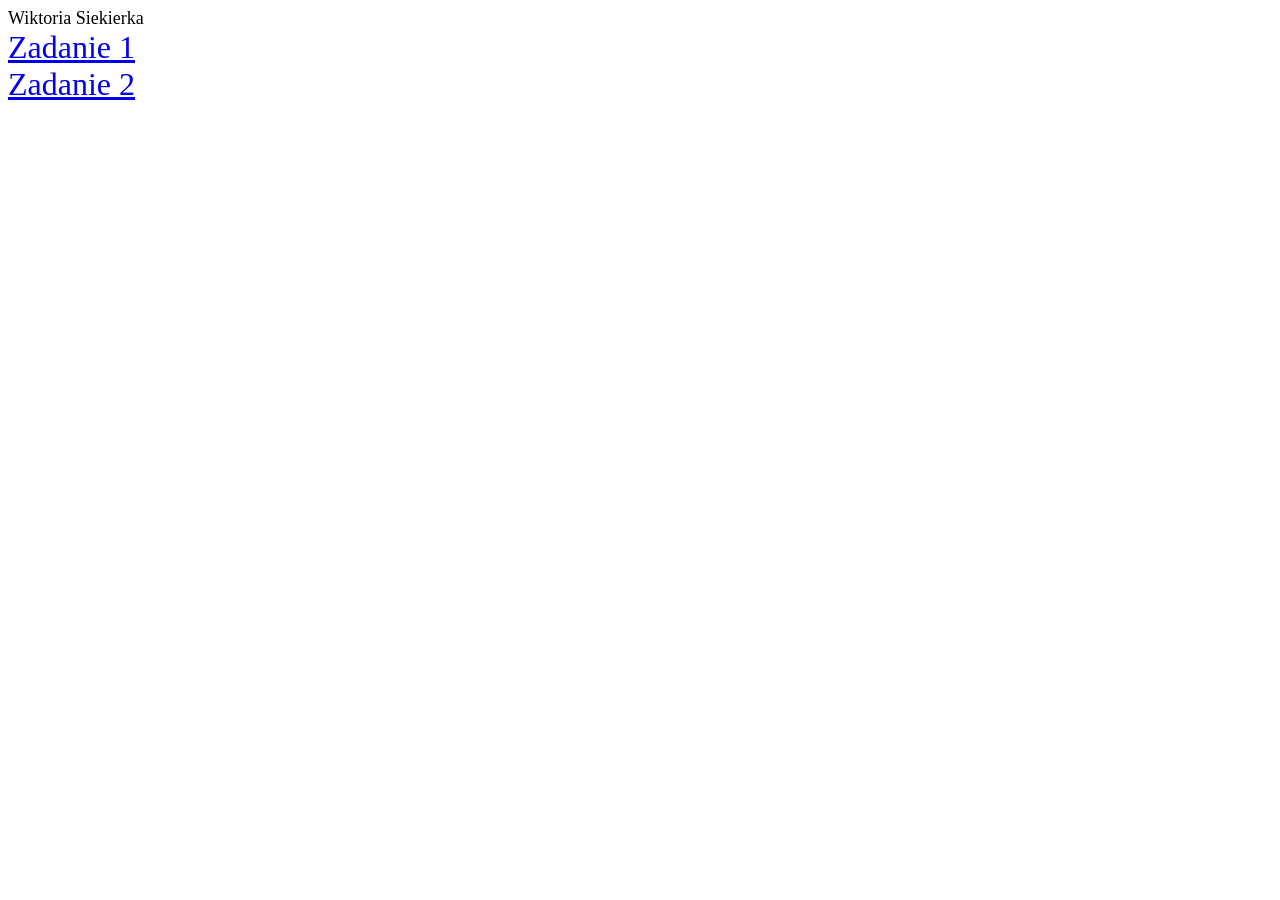
==== index.html @ bcab37f1 "Update index.html" ====
<!doctype html>
<html>
<head>
	<meta charset="utf-8">
	<meta name="description" content="Moje imie">
	<title>Wiktoria</title>
</head>
<body>

	<span style="font-size:large">	
		Wiktoria Siekierka <br> </span> 
	<span style="font-size:xx-large" "text-align: center"	
		Moje zadania:<br>
		<a href="https://wiktoria08123.github.io/zadanie1.html">Zadanie 1</a> <br>
		<a href="https://wiktoria08123.github.io/zadanie2.html">Zadanie 2</a><br>
	</span> 
		
</body>

</html>
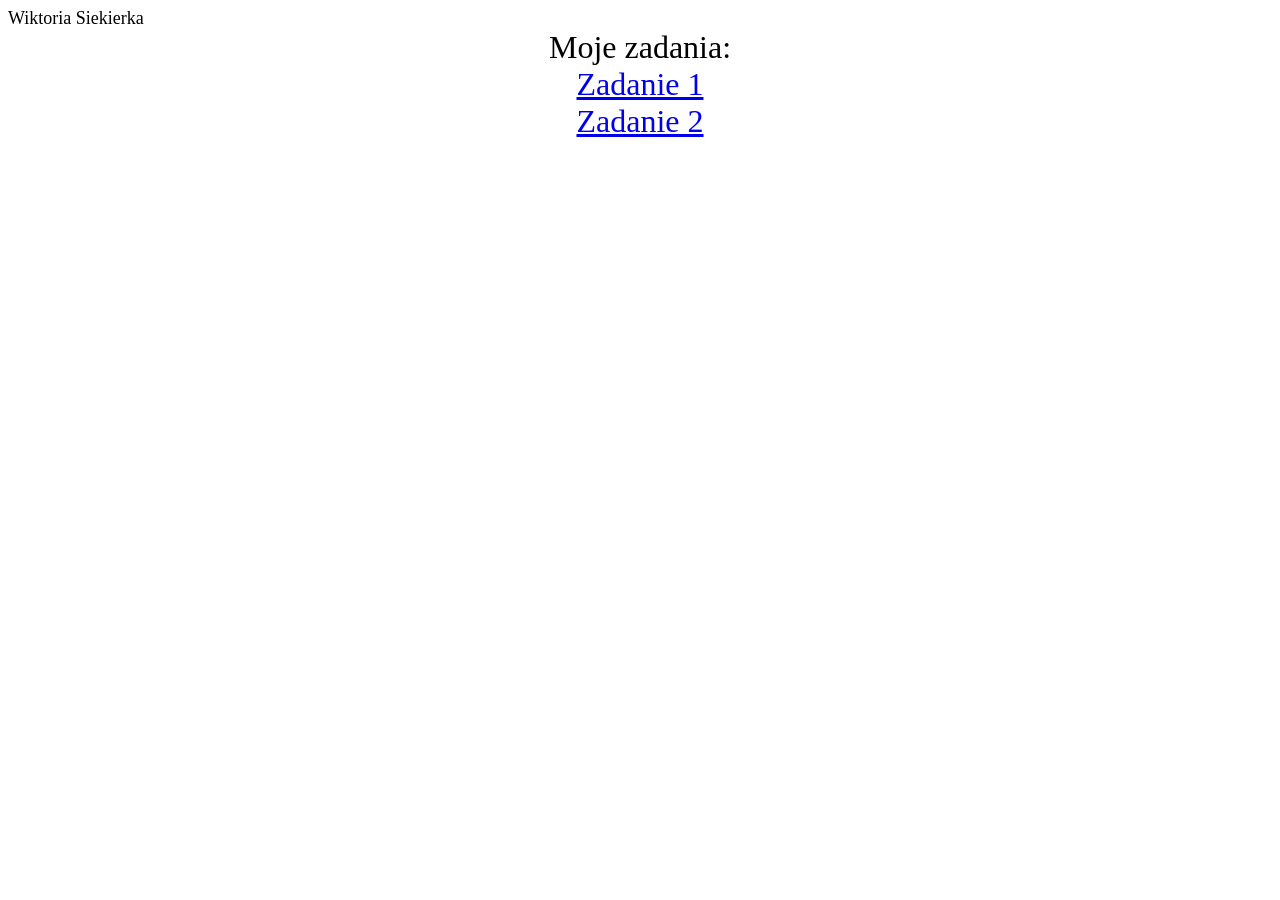
==== commit 7ccdebbc: "Update index.html" ====
--- a/index.html
+++ b/index.html
@@ -9,12 +9,13 @@
 
 	<span style="font-size:large">	
 		Wiktoria Siekierka <br> </span> 
-	<span style="font-size:xx-large" "text-align: center"	
+	<center>
+	<span style="font-size:xx-large" >
 		Moje zadania:<br>
 		<a href="https://wiktoria08123.github.io/zadanie1.html">Zadanie 1</a> <br>
 		<a href="https://wiktoria08123.github.io/zadanie2.html">Zadanie 2</a><br>
 	</span> 
-		
+	</center>
 </body>
 
 </html>
@@ -26,3 +27,4 @@
 
 
 
+
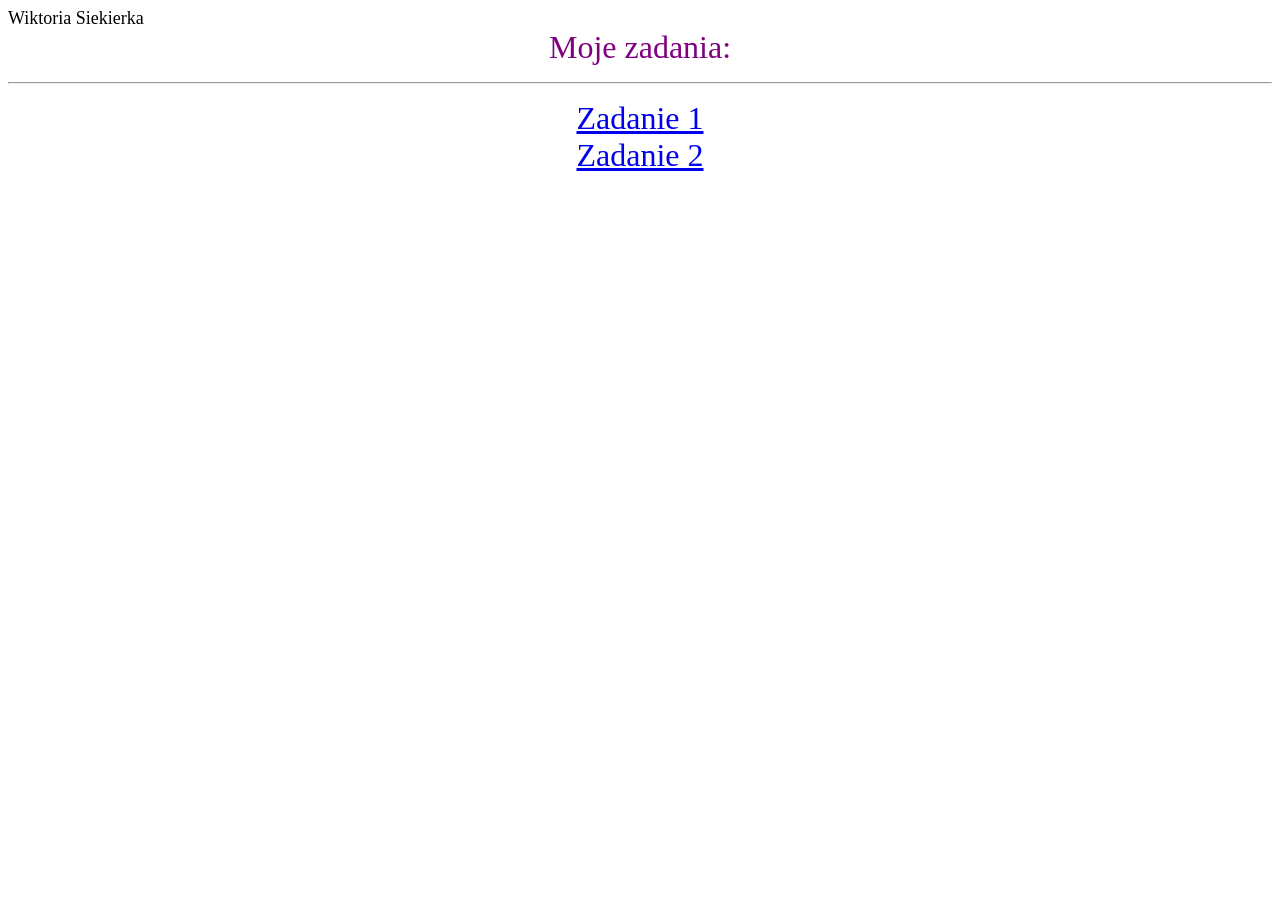
==== commit bfbd1c98: "Update index.html" ====
--- a/index.html
+++ b/index.html
@@ -11,7 +11,8 @@
 		Wiktoria Siekierka <br> </span> 
 	<center>
 	<span style="font-size:xx-large" >
-		Moje zadania:<br>
+		<span style="color:purple">Moje zadania:</span>
+		<br> <hr>
 		<a href="https://wiktoria08123.github.io/zadanie1.html">Zadanie 1</a> <br>
 		<a href="https://wiktoria08123.github.io/zadanie2.html">Zadanie 2</a><br>
 	</span> 
@@ -28,3 +29,4 @@
 
 
 
+
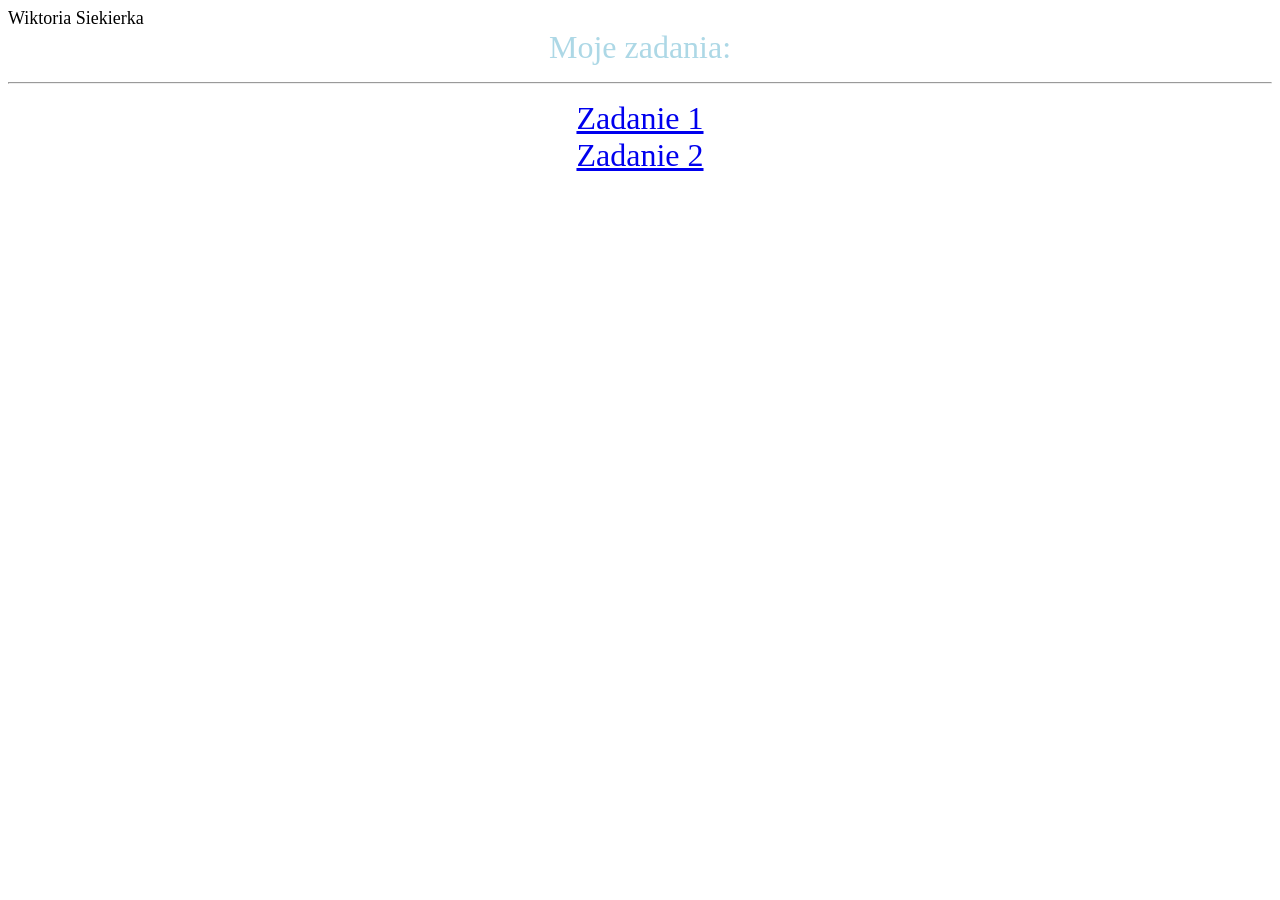
==== commit 38c383c1: "Update index.html" ====
--- a/index.html
+++ b/index.html
@@ -11,7 +11,7 @@
 		Wiktoria Siekierka <br> </span> 
 	<center>
 	<span style="font-size:xx-large" >
-		<span style="color:purple">Moje zadania:</span>
+		<span style="color:lightblue">Moje zadania:</span>
 		<br> <hr>
 		<a href="https://wiktoria08123.github.io/zadanie1.html">Zadanie 1</a> <br>
 		<a href="https://wiktoria08123.github.io/zadanie2.html">Zadanie 2</a><br>
@@ -30,3 +30,4 @@
 
 
 
+
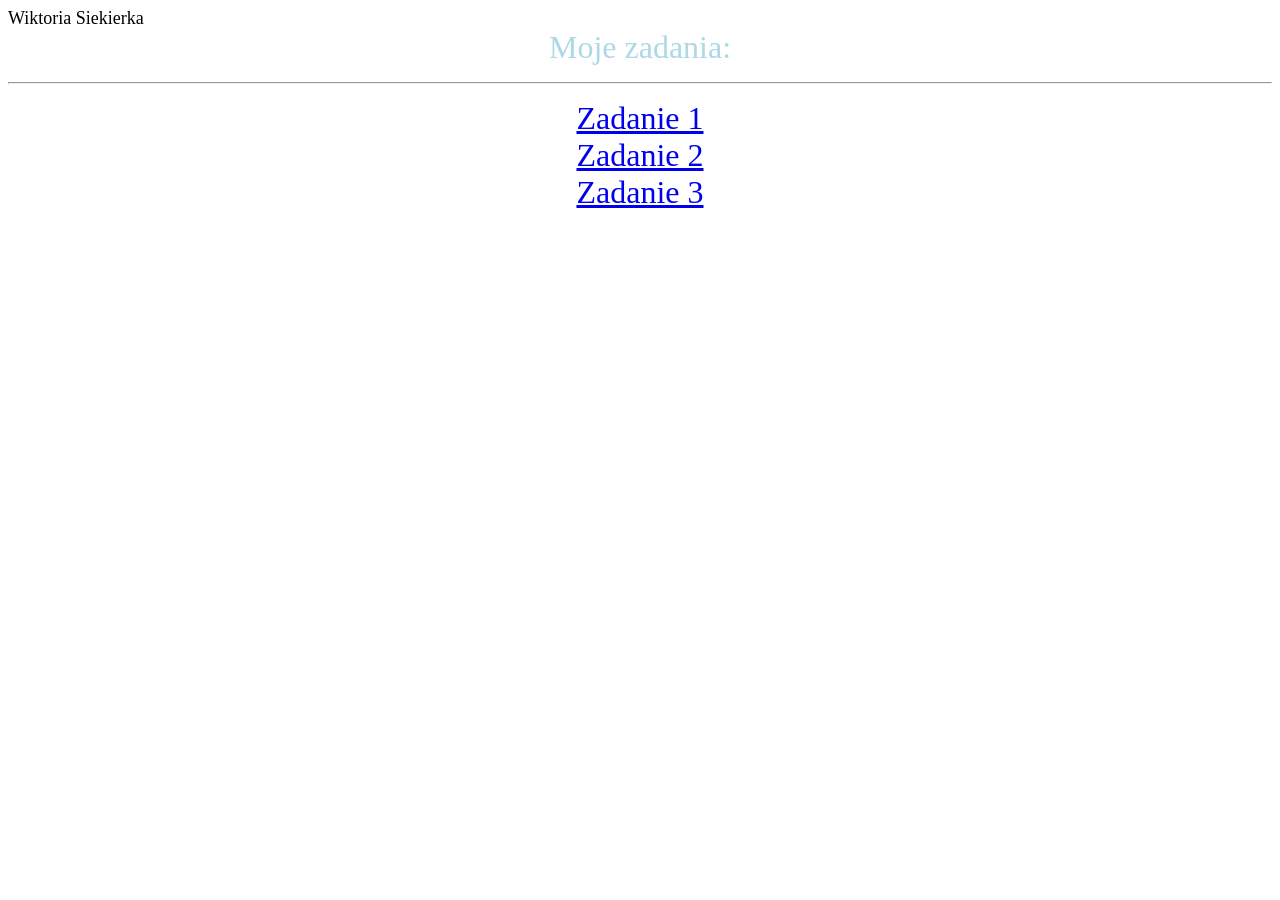
==== commit eac5536f: "Update index.html" ====
--- a/index.html
+++ b/index.html
@@ -15,6 +15,7 @@
 		<br> <hr>
 		<a href="https://wiktoria08123.github.io/zadanie1.html">Zadanie 1</a> <br>
 		<a href="https://wiktoria08123.github.io/zadanie2.html">Zadanie 2</a><br>
+		<a href="https://wiktoria08123.github.io/Zadanie3.html">Zadanie 3</a><br>
 	</span> 
 	</center>
 </body>
@@ -31,3 +32,4 @@
 
 
 
+
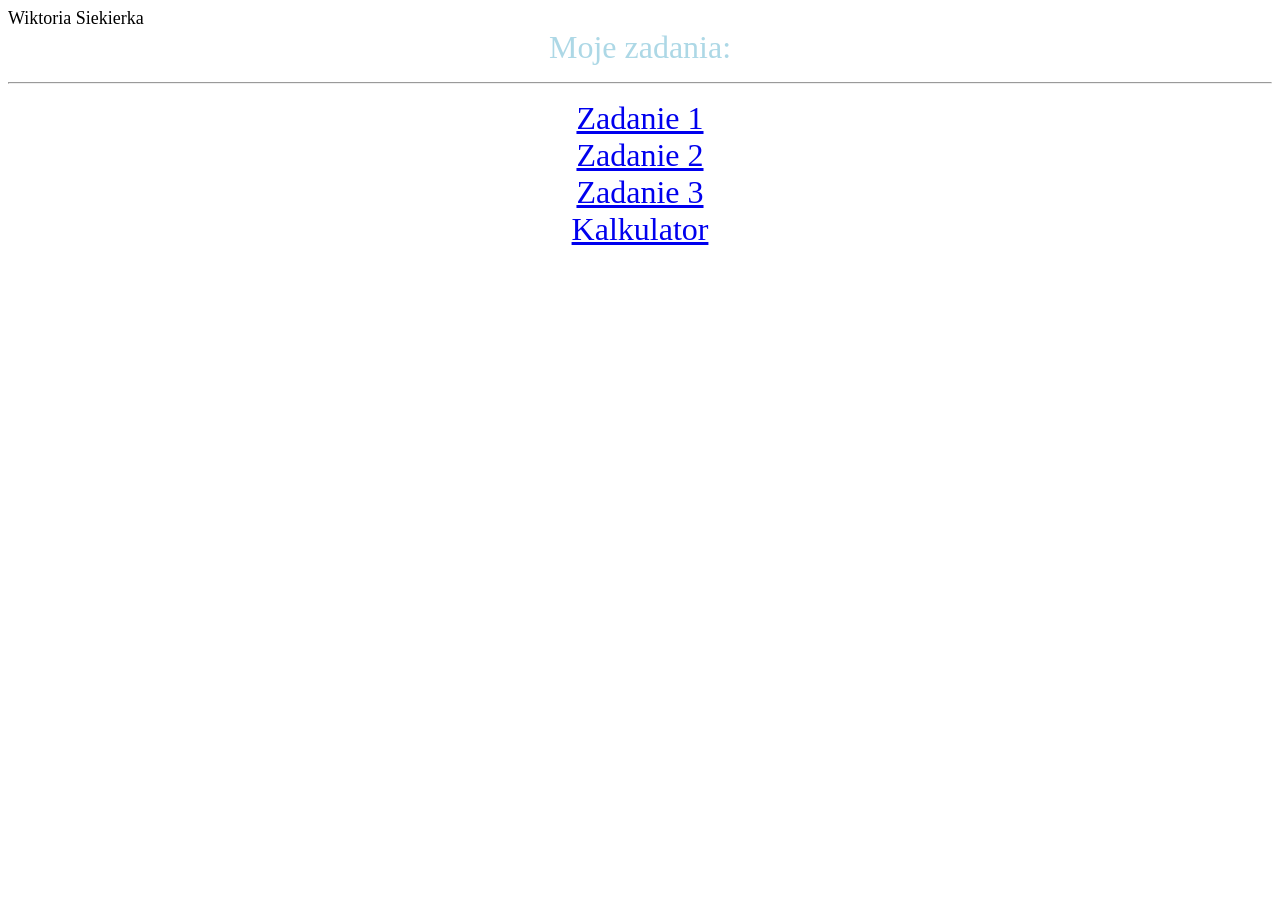
==== commit b3ae7135: "Update index.html" ====
--- a/index.html
+++ b/index.html
@@ -15,7 +15,8 @@
 		<br> <hr>
 		<a href="https://wiktoria08123.github.io/zadanie1.html">Zadanie 1</a> <br>
 		<a href="https://wiktoria08123.github.io/zadanie2.html">Zadanie 2</a><br>
-		<a href="https://wiktoria08123.github.io/Zadanie3.html">Zadanie 3</a><br>
+		<a href="https://wiktoria08123.github.io/Zadanie3/Zadanie3.html">Zadanie 3</a><br>
+		<a href="https://wiktoria08123.github.io/kalkulator.html">Kalkulator</a><br>
 	</span> 
 	</center>
 </body>
@@ -33,3 +34,5 @@
 
 
 
+
+
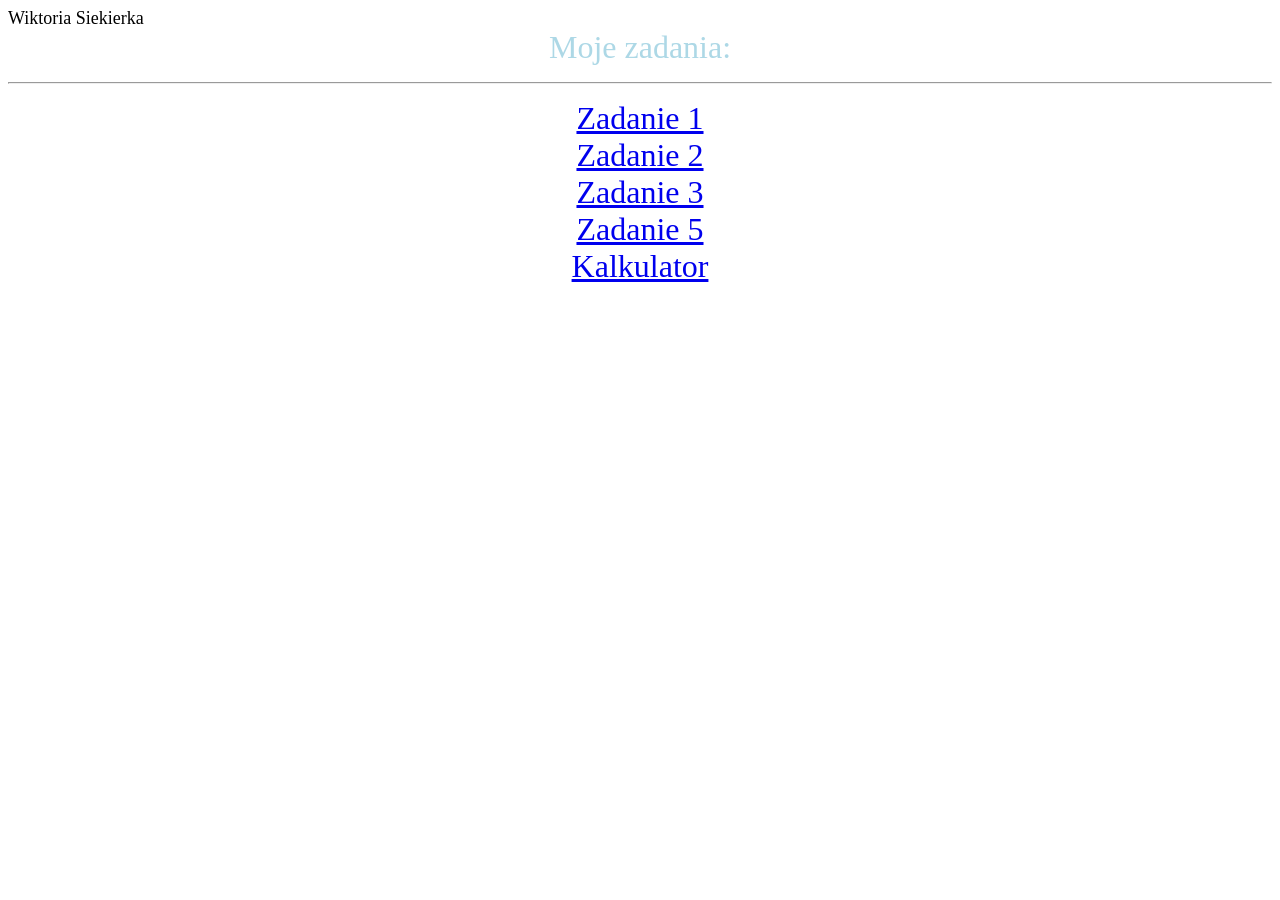
==== commit 1397caa8: "Update index.html" ====
--- a/index.html
+++ b/index.html
@@ -16,6 +16,7 @@
 		<a href="https://wiktoria08123.github.io/zadanie1.html">Zadanie 1</a> <br>
 		<a href="https://wiktoria08123.github.io/zadanie2.html">Zadanie 2</a><br>
 		<a href="https://wiktoria08123.github.io/Zadanie3/Zadanie3.html">Zadanie 3</a><br>
+		<a href="https://wiktoria08123.github.io/html/index.html">Zadanie 5</a><br>
 		<a href="https://wiktoria08123.github.io/kalkulator.html">Kalkulator</a><br>
 	</span> 
 	</center>
@@ -36,3 +37,4 @@
 
 
 
+
